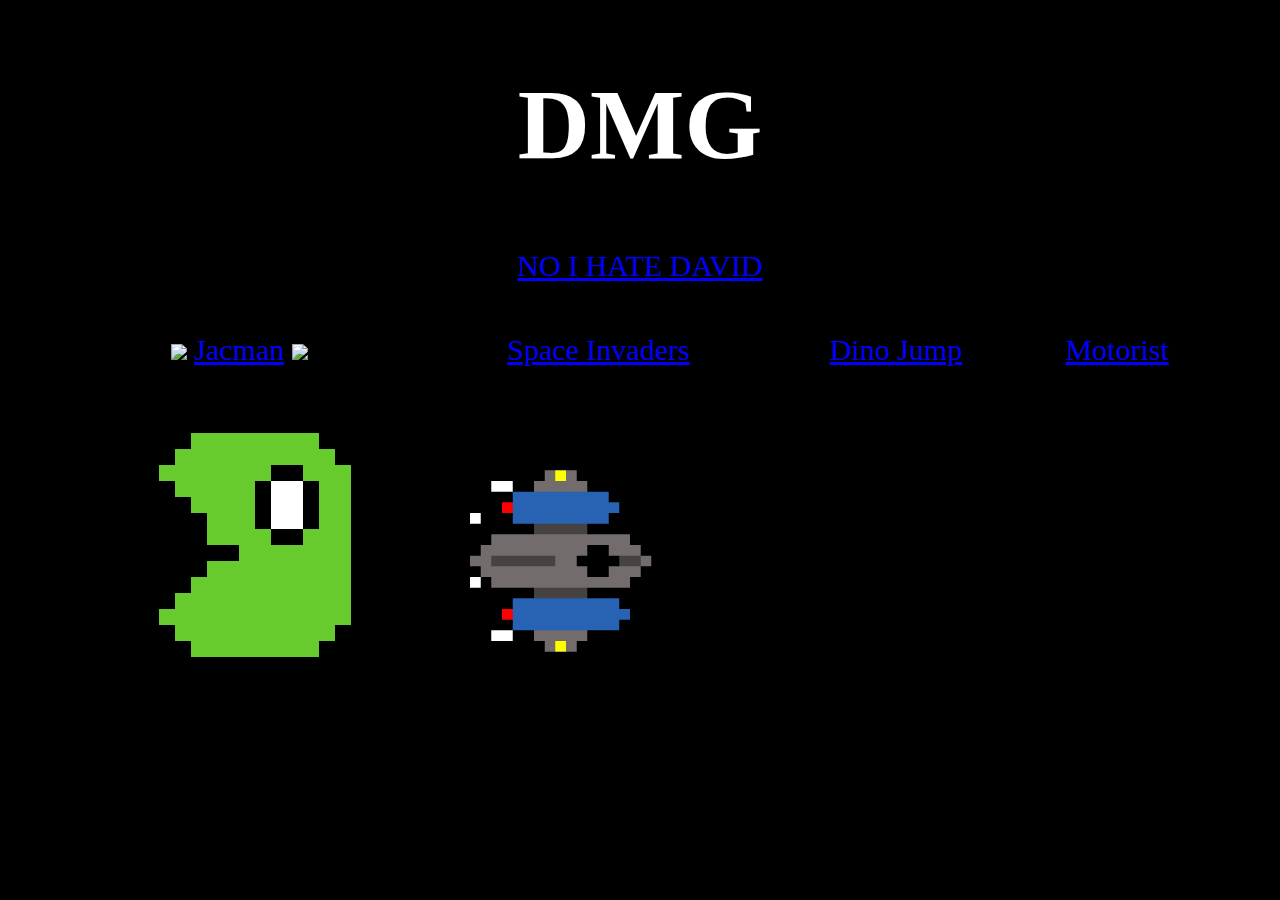
==== DMG.html @ 8b6c81c5 "first" ====
<!DOCTYPE html>
<html lang="en">
<link rel="stylesheet" href="DMG.css">


<head>
	<title>DMG</title>
</head>


<body>

<div>
<h1>DMG</h1>
</div>

<div>
<a href="https://c.tenor.com/67LIumILNRsAAAAd/tenor.gif">NO I HATE DAVID</a>
</div>


<div class="flex-container">
  <div>
    <div>
    <img src="sprites\jaccman\Red_Ghost_Gif.gif" width="30" height="auto">
    <a href="jacman.html">Jacman</a>
    <img src="sprites\jaccman\Red_Ghost_Gif.gif" width="30" height="auto">
    </div>
  <img src="sprites\jaccman\jaccgif.gif" width="256" height="auto">
  </div>

  <div>
  <div><a href="spaceinvaders.html">Space Invaders</a></div>
  <img src="sprites\SI\SI_Ship_GIF.gif" width="256" height="auto">
  </div>

  <div>
  <div><a href=".html">Dino Jump</a></div>
  </div>

  <div>
  <div><a href=".html">Motorist</a></div>
  </div>

</div>

</body>
</html>
---- DMG.css ----
body{
  background-color: black;
  text-align: center;
  color: white;
  font-size: 30px;
}

h1{
  font-size: 100px;	
}

a{
  color: blue;
}

div{
  margin-bottom: 50px;
}


.flex-container {
  display: flex;
  flex-wrap: wrap;

  justify-content: space-evenly;
<!-- align items when they do not use all the space HORIZONTALLY -->

  align-items: flex-start;
<!-- align items when they do not use all the space VERTICALLY -->
}
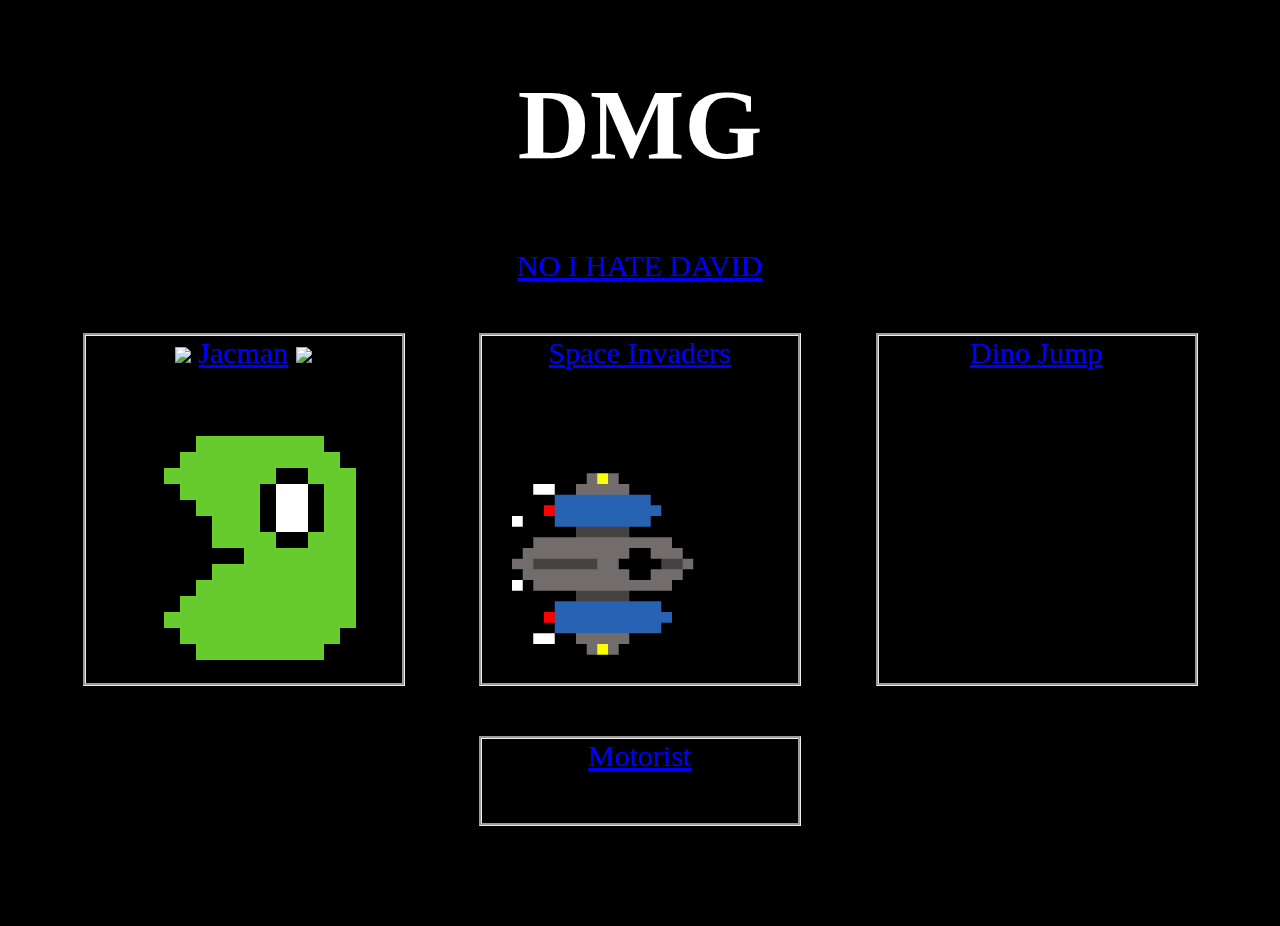
==== commit d0c0a3b8: "20.1" ====
--- a/DMG.html
+++ b/DMG.html
@@ -4,42 +4,42 @@
 
 
 <head>
-	<title>DMG</title>
+  <title>DMG</title>
 </head>
 
 
 <body>
 
-<div>
-<h1>DMG</h1>
-</div>
+  <div>
+    <h1>DMG</h1>
+  </div>
 
-<div>
-<a href="https://c.tenor.com/67LIumILNRsAAAAd/tenor.gif">NO I HATE DAVID</a>
-</div>
+  <div>
+    <a href="https://c.tenor.com/67LIumILNRsAAAAd/tenor.gif">NO I HATE DAVID</a>
+  </div>
 
 
 <div class="flex-container">
-  <div>
+  <div class="game-item">
     <div>
-    <img src="sprites\jaccman\Red_Ghost_Gif.gif" width="30" height="auto">
-    <a href="jacman.html">Jacman</a>
-    <img src="sprites\jaccman\Red_Ghost_Gif.gif" width="30" height="auto">
+      <img src="Jacman\sprites\Red_Ghost_Gif.gif" width="30" height="auto">
+      <a href="Jacman\jacman.html">Jacman</a>
+      <img src="Jacman\sprites\Red_Ghost_Gif.gif" width="30" height="auto">
     </div>
-  <img src="sprites\jaccman\jaccgif.gif" width="256" height="auto">
+  <img src="Jacman\sprites\jacman.gif" width="256" height="auto">
   </div>
 
-  <div>
-  <div><a href="spaceinvaders.html">Space Invaders</a></div>
-  <img src="sprites\SI\SI_Ship_GIF.gif" width="256" height="auto">
+  <div class="game-item">
+    <div><a href="spaceinvaders.html">Space Invaders</a></div>
+    <img src="sprites\SI\SI_Ship_GIF.gif" width="256" height="auto">
   </div>
 
-  <div>
-  <div><a href=".html">Dino Jump</a></div>
+  <div class="game-item">
+    <div><a href=".html">Dino Jump</a></div>
   </div>
 
-  <div>
-  <div><a href=".html">Motorist</a></div>
+  <div class="game-item">
+    <div><a href=".html">Motorist</a></div>
   </div>
 
 </div>
--- a/DMG.css
+++ b/DMG.css
@@ -10,17 +10,23 @@
 }
 
 a{
-  color: blue;
+  color:blue;
 }
 
 div{
   margin-bottom: 50px;
 }
 
+.game-item{
+  border-style: groove;
+  flex-basis: 25%;
+}
+
 
 .flex-container {
   display: flex;
   flex-wrap: wrap;
+  flex-direction: row;
 
   justify-content: space-evenly;
 <!-- align items when they do not use all the space HORIZONTALLY -->
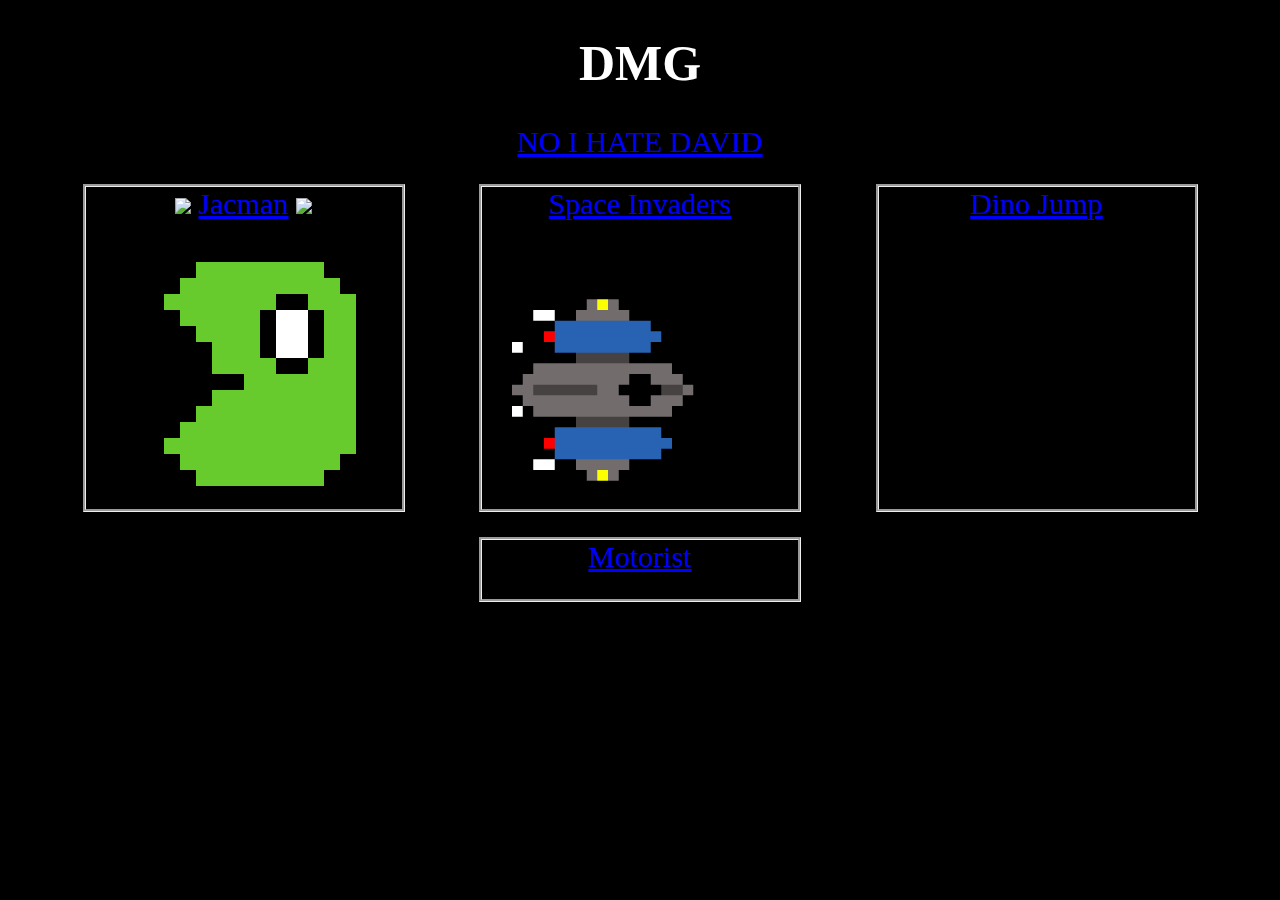
==== commit c0350454: "no ghost yet :(" ====
--- a/DMG.html
+++ b/DMG.html
@@ -31,7 +31,7 @@
 
   <div class="game-item">
     <div><a href="spaceinvaders.html">Space Invaders</a></div>
-    <img src="sprites\SI\SI_Ship_GIF.gif" width="256" height="auto">
+    <img src="SI\SI_Ship_GIF.gif" width="256" height="auto">
   </div>
 
   <div class="game-item">
--- a/DMG.css
+++ b/DMG.css
@@ -6,7 +6,7 @@
 }
 
 h1{
-  font-size: 100px;	
+  font-size: 50px;	
 }
 
 a{
@@ -14,7 +14,7 @@
 }
 
 div{
-  margin-bottom: 50px;
+  margin-bottom: 25px;
 }
 
 .game-item{
